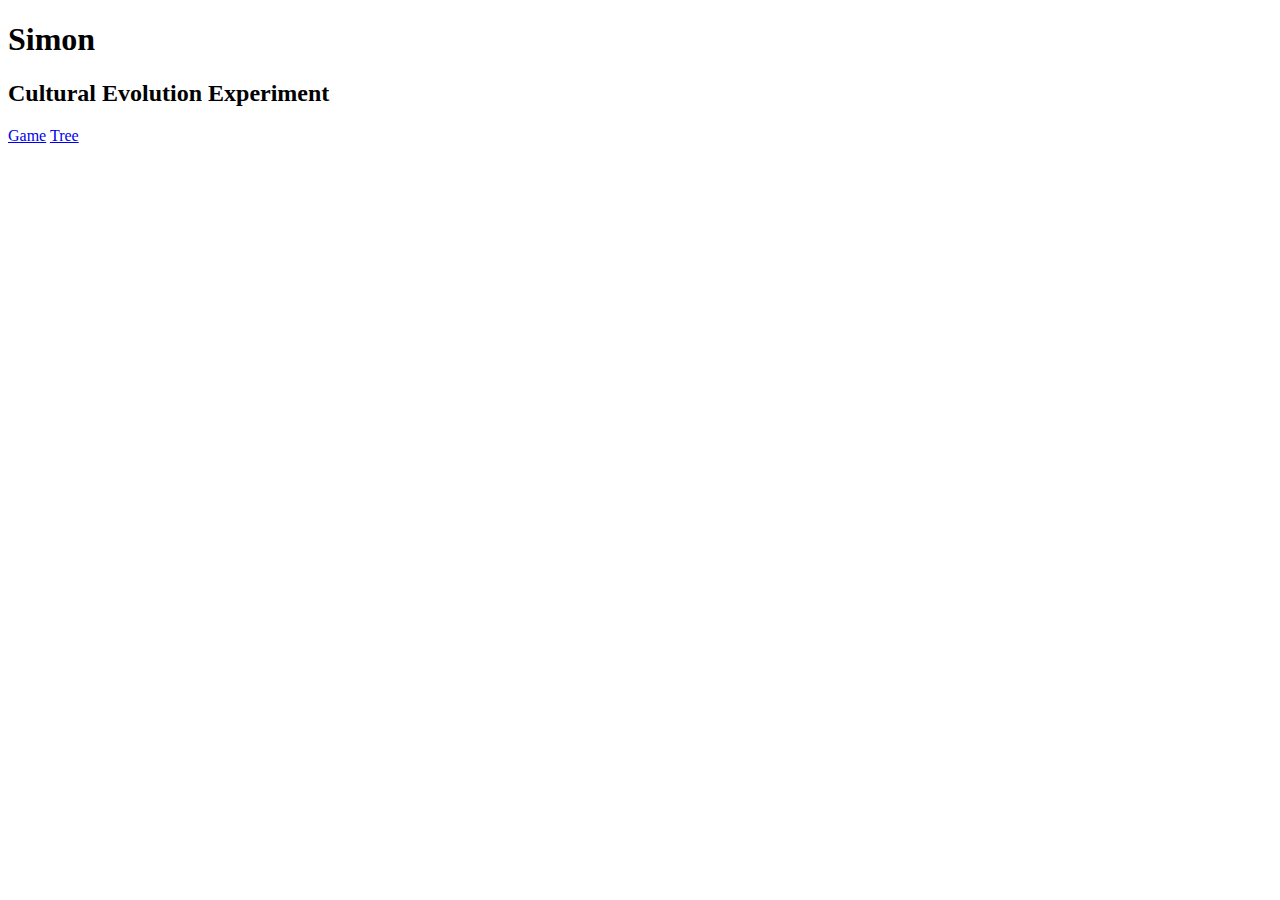
==== index.html @ d6cad10f "Add button highlight and audio, format for mobile/touch devices" ====
<!DOCTYPE html>
<html>
<head>
<title>Simon Cultural Evolution Experiment</title>
</head>
<body>
    <h1>Simon</h1>
    <h2>Cultural Evolution Experiment</h1>
    <a href="game/">Game</a>
    <a href="tree/">Tree</a>
</body>
</html>
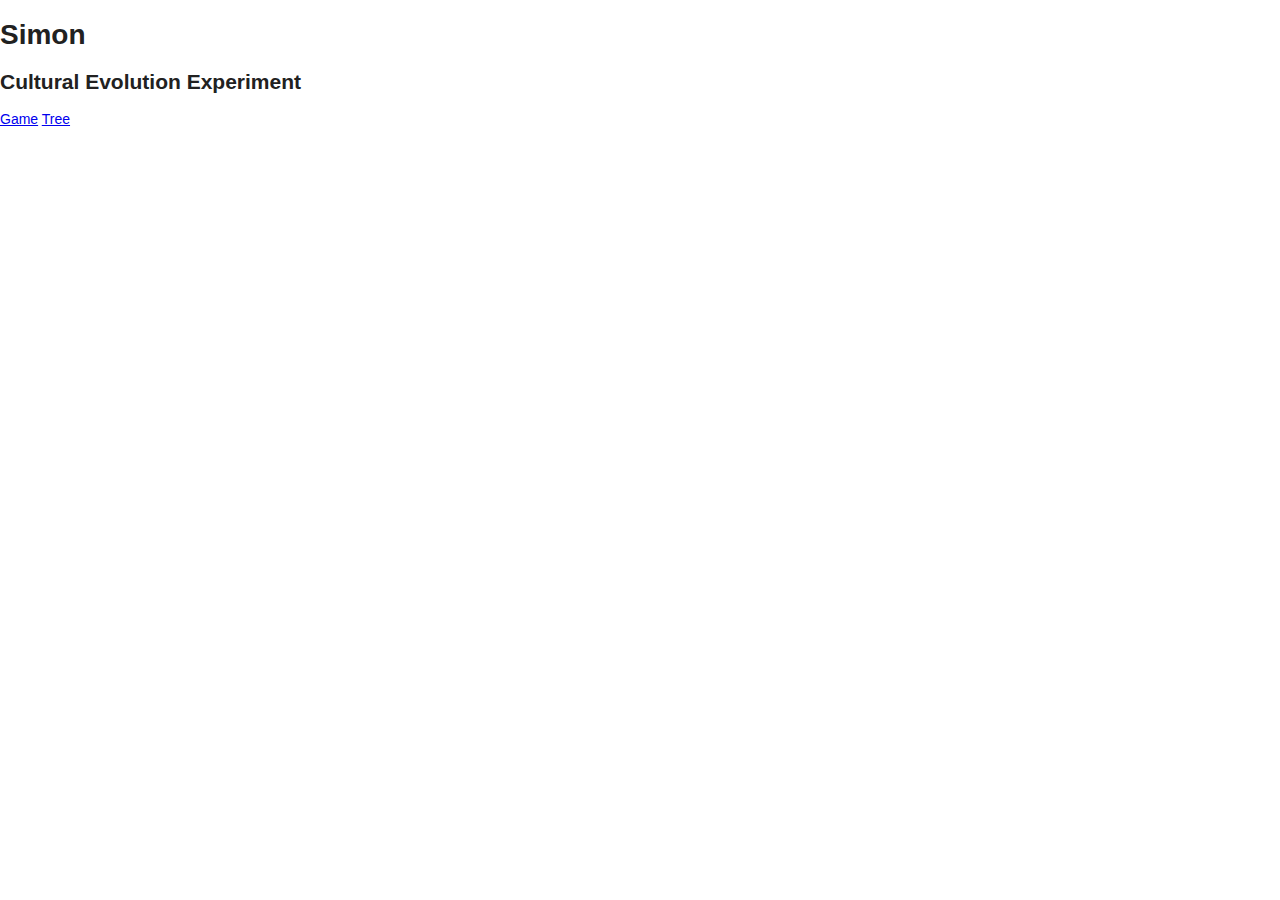
==== commit 49ab9157: "Added game and tree to index.html" ====
--- a/index.html
+++ b/index.html
@@ -1,13 +1,56 @@
 <!DOCTYPE html>
 <html>
 <head>
-<title>Simon Cultural Evolution Experiment</title>
+  <title>Simon Cultural Evolution Experiment</title>
+  <link rel="stylesheet" type="text/css" href="style.css" />
+
+  <script src="http://code.jquery.com/jquery-1.7.1.min.js"></script>
+  <script src="/lib/springy/springy.js"></script>
+  <script src="/lib/springy/springyui.js"></script>
+
+  <script src="/lib/d3/d3.js"></script>
+  <script src="/lib/d3/d3.csv.js"></script>
+
+  <script type="text/javascript" src="/lib/touch/touch.js"></script>
 </head>
 <body>
+  <div id="container" ontouchmove="BlockMove(event);">
     <h1>Simon</h1>
     <h2>Cultural Evolution Experiment</h1>
-    <a href="game/">Game</a>
-    <a href="tree/">Tree</a>
+    <a href="game.html">Game</a>
+    <a href="tree.html">Tree</a>
+    <!--
+      The audio sources for the buttons
+    -->
+    <audio id="blue-tone" preload autobuffer>
+      <source src="audio/blue.oga" type="audio/ogg">
+      <source src="audio/blue.wav" type="audio/wav">
+<!--  <source src="audio/blue.m4a" type="audio/mp4"> -->
+    </audio>
+    <audio id="yellow-tone" preload autobuffer>
+      <source src="audio/yellow.oga" type="audio/ogg">
+      <source src="audio/yellow.wav" type="audio/wav">
+<!--  <source src="audio/yellow.m4a" type="audio/mp4"> -->
+    </audio>
+      <audio id="green-tone" preload autobuffer>
+      <source src="audio/green.oga" type="audio/ogg">
+      <source src="audio/green.wav" type="audio/wav">
+<!--  <source src="audio/green.m4a" type="audio/mp4"> -->
+    </audio>
+      <audio id="red-tone" preload autobuffer>
+      <source src="audio/red.oga" type="audio/ogg">
+      <source src="audio/red.wav" type="audio/wav">
+<!--  <source src="audio/red.m4a" type="audio/mp4"> -->
+    </audio>
+
+    <!-- The game -->
+    <div id="game_viz"></div>
+    <script type="text/javascript" src="game.js"></script>
+    <!-- The tree -->
+    <canvas id="tree_viz" width="640" height="480">
+      <p>Your browser doesn't support canvas.</p>
+    </canvas>
+    <script type="text/javascript" src="tree.js"></script>
+  </div>
 </body>
 </html>
-
--- a/style.css
+++ b/style.css
@@ -0,0 +1,34 @@
+body {
+    margin: 0px;
+    padding: 0px;
+    color: #212121;
+    font-family: Helvetica;
+    font-size: 14px;
+    /* prevent cut/copy/paste dialog and highlight on webkit */
+    -webkit-user-select: none;
+    -webkit-tap-highlight-color: transparent;
+}
+
+#container {
+    position: absolute;
+    top: 0px;
+    margin:0px;
+    padding:0px;
+    width:100%;
+    height:100%;
+}
+
+.full {
+    position: absolute;
+    width:100%;
+    height:100%;
+}
+
+#game_viz {
+    top:118px;
+}
+
+#tree_viz {
+    /* position: absolute; */
+}
+
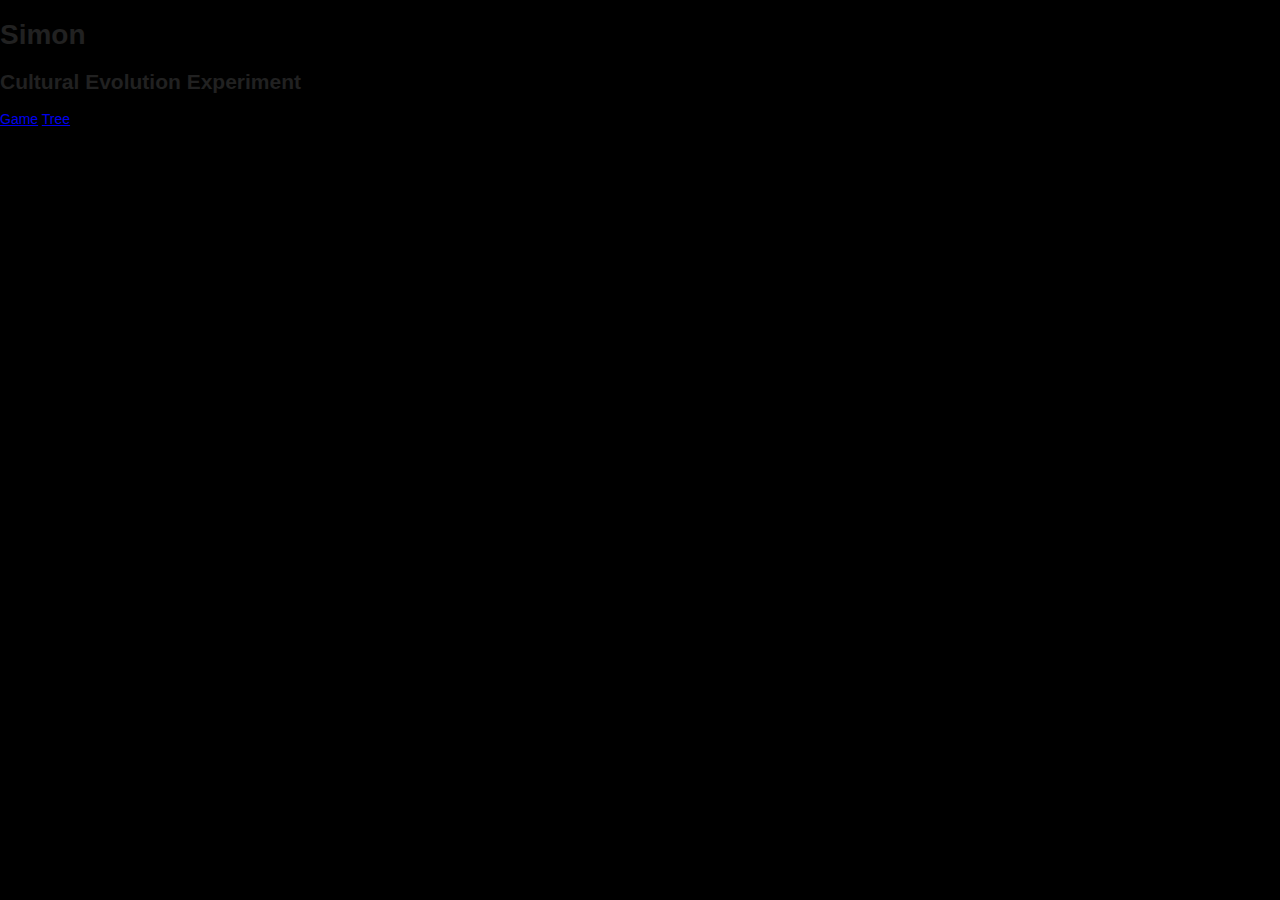
==== commit 99407fed: "Fixed screen dimensions" ====
--- a/index.html
+++ b/index.html
@@ -6,12 +6,14 @@
 
   <script src="http://code.jquery.com/jquery-1.7.1.min.js"></script>
   <script src="/lib/springy/springy.js"></script>
-  <script src="/lib/springy/springyui.js"></script>
+  <script src="treeui.js"></script>
 
   <script src="/lib/d3/d3.js"></script>
   <script src="/lib/d3/d3.csv.js"></script>
 
   <script type="text/javascript" src="/lib/touch/touch.js"></script>
+
+  <script type="text/javascript" src="constants.js"></script>
 </head>
 <body>
   <div id="container" ontouchmove="BlockMove(event);">
--- a/style.css
+++ b/style.css
@@ -1,6 +1,12 @@
-body {
+html, body {
+    width: 100%;
+    height: 100%;
     margin: 0px;
     padding: 0px;
+}
+
+body {
+    background-color: #000;
     color: #212121;
     font-family: Helvetica;
     font-size: 14px;
@@ -31,4 +37,3 @@
 #tree_viz {
     /* position: absolute; */
 }
-
